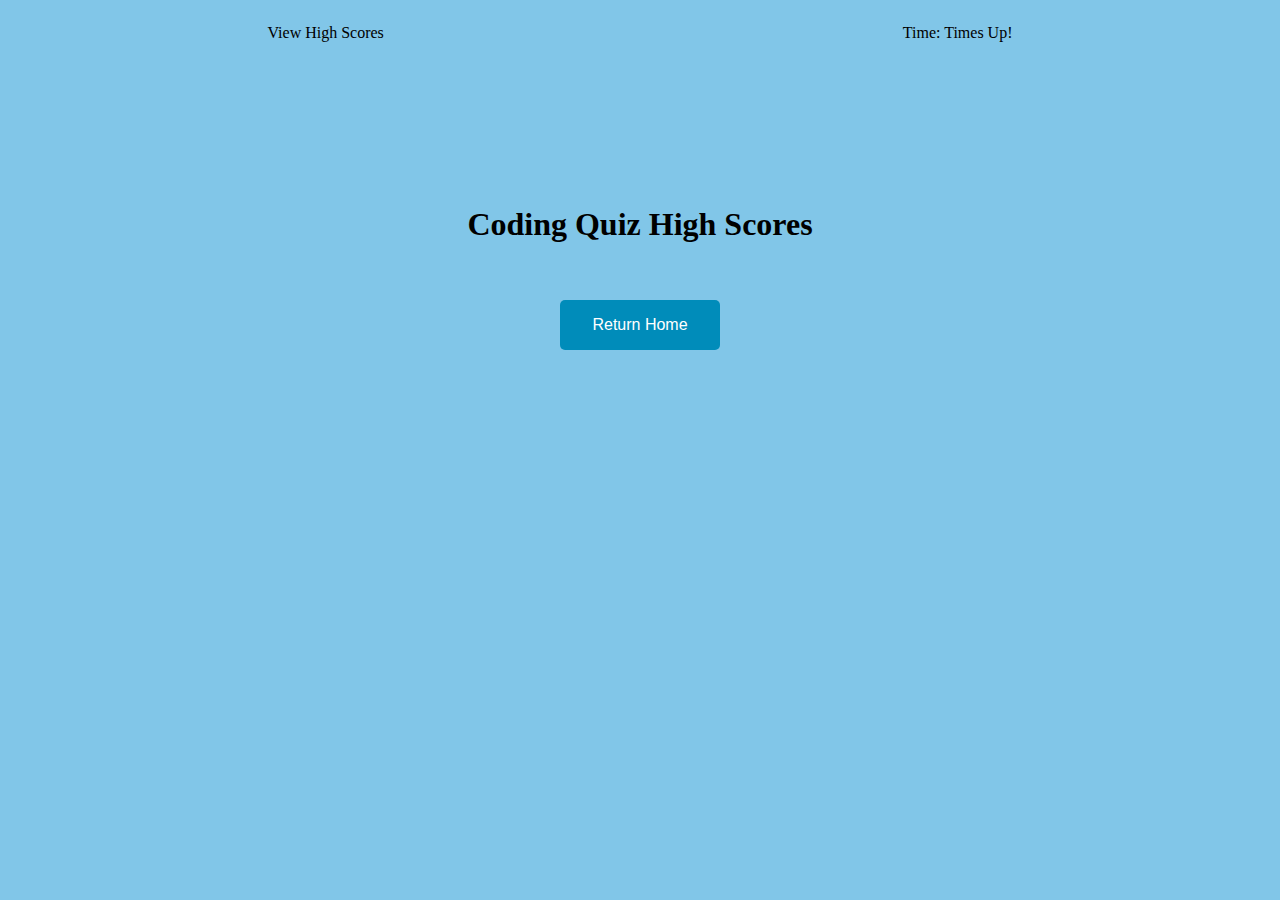
==== highScores.html @ 334e02c3 "saving and loading scores works" ====
<!DOCTYPE html>
<html lang="en">
  <head>
    <meta charset="UTF-8" />
    <meta http-equiv="X-UA-Compatible" content="IE=edge" />
    <meta name="viewport" content="width=device-width, initial-scale=1.0" />
    <title>Quiz HighScores</title>
    <link rel="stylesheet" href="./assets/css/highStyles.css" />
  </head>
  <body>
    <header class="header-info">
      <p class="view-scores">View High Scores</p>
      <p>Time: Times Up! <span class="timer-count"></span></p>
    </header>
    <main class="main-style">
      <section id="quiz-section">
        <div class="center quiz-title">
          <h1>Coding Quiz High Scores</h1>
        </div>
        <div class="center quiz-info">
         <ol class="scores-list"></ol>
        </div>
      </section>
      <div class="center">
        <button class="return-btn">Return Home</button>
      </div>
    </main>

    <p></p>
    <script src="./assets/js/score.js"></script>
  </body>
</html>
---- assets/css/highStyles.css ----
body {
  background-color: #81c6e8;
}
.header-info {
  display: flex;
  justify-content: space-around;
}
.main-style {
  margin-top: 10%;
}
.center {
  display: flex;
  justify-content: center;
}
.return-btn {
  margin-top: 10px;
  background-color: #008cba; /* blue */
  border: none;
  color: white;
  padding: 16px 32px;
  text-align: center;
  text-decoration: none;
  display: inline-block;
  font-size: 16px;
  margin: 4px 2px;
  transition-duration: 0.4s;
  cursor: pointer;
  border-radius: 5px;
}
.str-quiz-button:hover {
  background-color: white;
  color: black;
  border: 2px solid #008cba;
}

.options-container {
  display: flex;
  flex-direction: column;
  align-items: center;
}

.option-style {
  display: block;
  background-color: #008cba;
  padding: 16px 32px;
  border-radius: 5px;
  text-align: center;
  margin-top: 10px;
}
.hide {
  display: none;
}
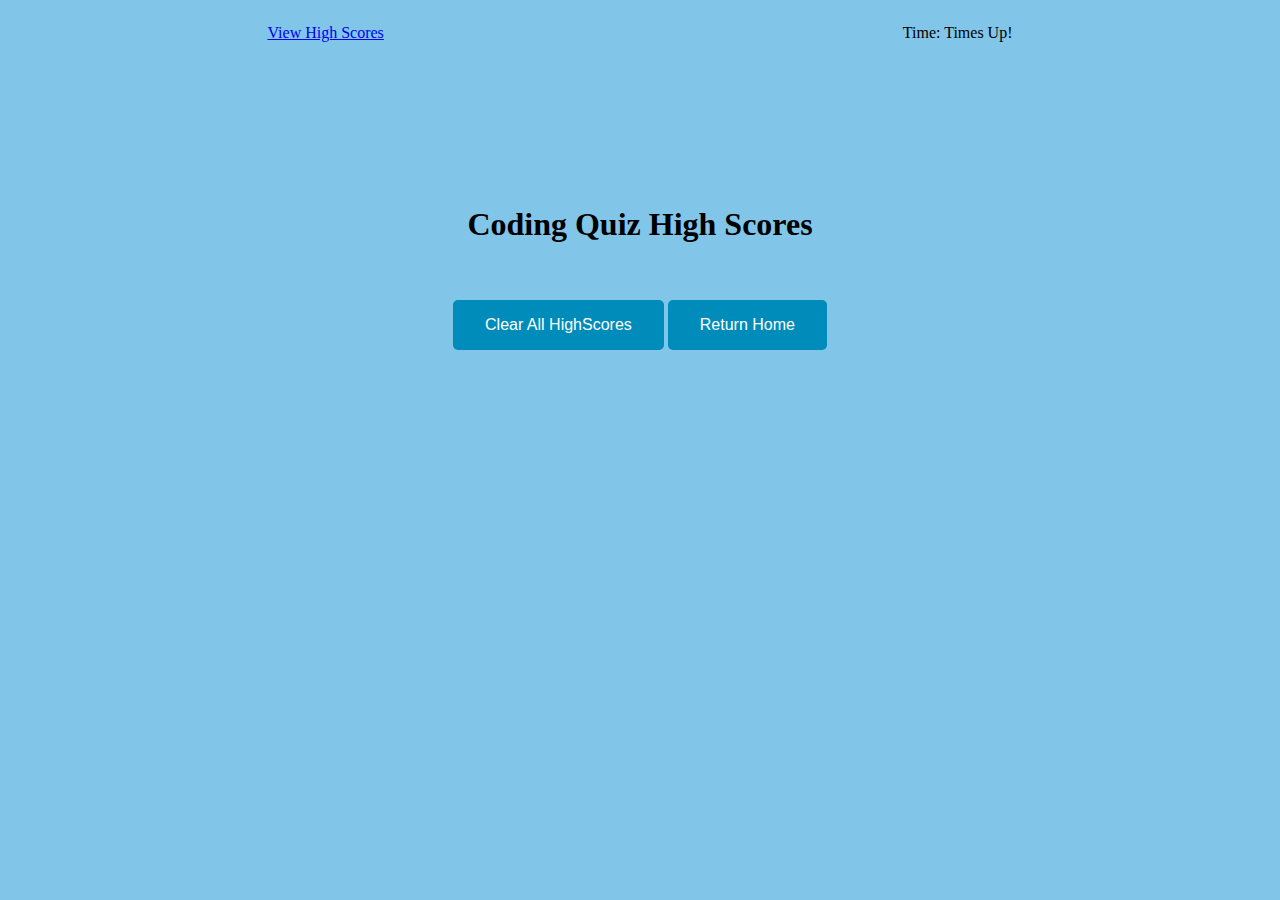
==== commit 81098abe: "refactored code to be efficient" ====
--- a/highScores.html
+++ b/highScores.html
@@ -9,7 +9,8 @@
   </head>
   <body>
     <header class="header-info">
-      <p class="view-scores">View High Scores</p>
+      <a href="highScores.html"><p class="view-scores">View High Scores</p></a>
+
       <p>Time: Times Up! <span class="timer-count"></span></p>
     </header>
     <main class="main-style">
@@ -18,11 +19,13 @@
           <h1>Coding Quiz High Scores</h1>
         </div>
         <div class="center quiz-info">
-         <ol class="scores-list"></ol>
+          <ol class="scores-list"></ol>
         </div>
       </section>
       <div class="center">
-        <button class="return-btn">Return Home</button>
+        <button class="clr-scores">Clear All HighScores</button>
+        
+        <a href="index.html"><button class="return-btn">Return Home</button></a>
       </div>
     </main>
 
--- a/assets/css/highStyles.css
+++ b/assets/css/highStyles.css
@@ -11,6 +11,21 @@
 .center {
   display: flex;
   justify-content: center;
+}
+.clr-scores {
+  margin-top: 10px;
+  background-color: #008cba; /* blue */
+  border: none;
+  color: white;
+  padding: 16px 32px;
+  text-align: center;
+  text-decoration: none;
+  display: inline-block;
+  font-size: 16px;
+  margin: 4px 2px;
+  transition-duration: 0.4s;
+  cursor: pointer;
+  border-radius: 5px;
 }
 .return-btn {
   margin-top: 10px;
@@ -49,4 +64,4 @@
 }
 .hide {
   display: none;
-}+}
